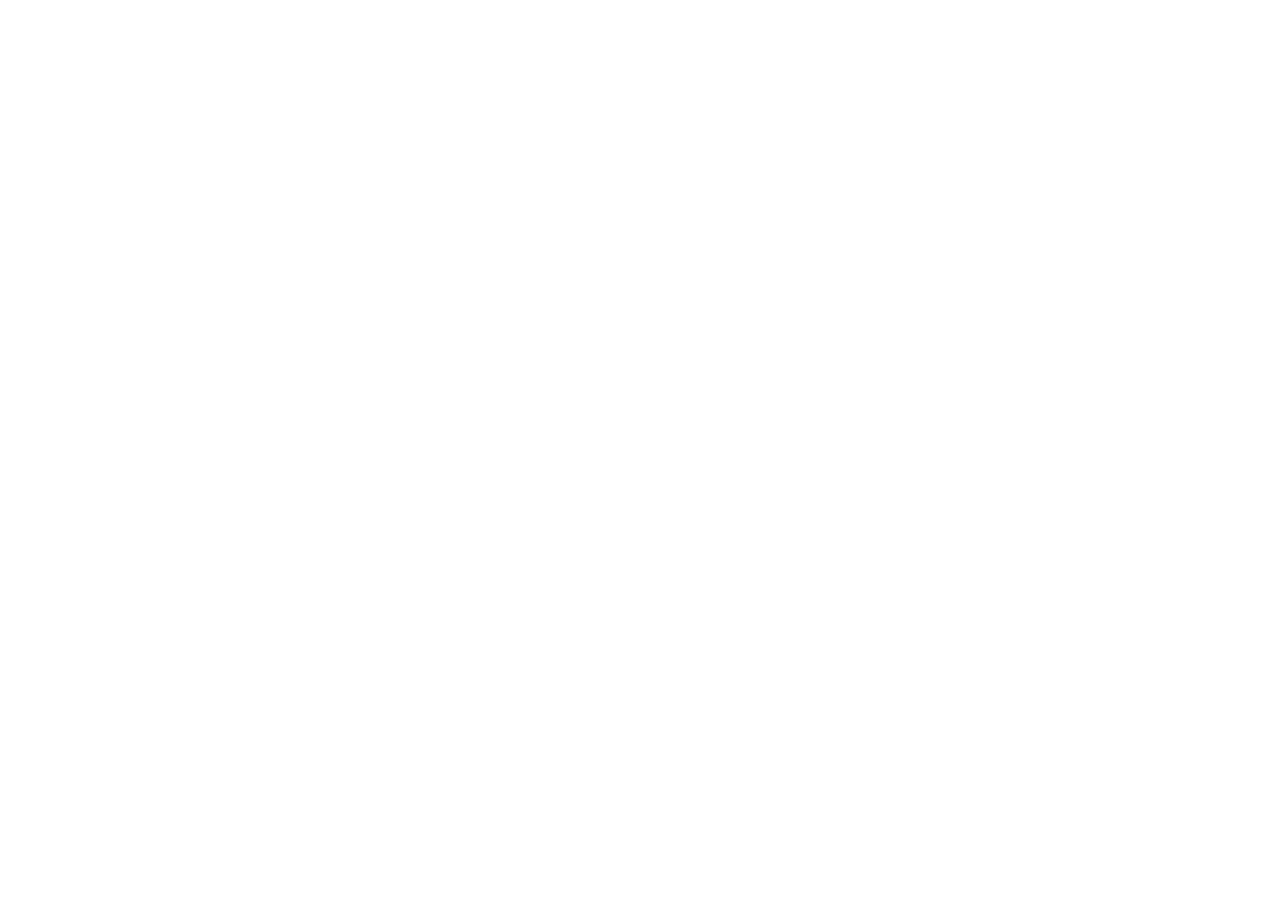
==== index.html @ fe348c05 "nombrar portafolio de servicios" ====
<!DOCTYPE html>
<html lang="en">
    <head>
        <title></title>
        <meta charset="UTF-8">
        <meta name="viewport" content="width=device-width, initial-scale=1">
        <link href="css/style.css" rel="stylesheet">
        <title>Portafolio de Servicios</title>
    </head>
    <body>
    
    </body>
</html>
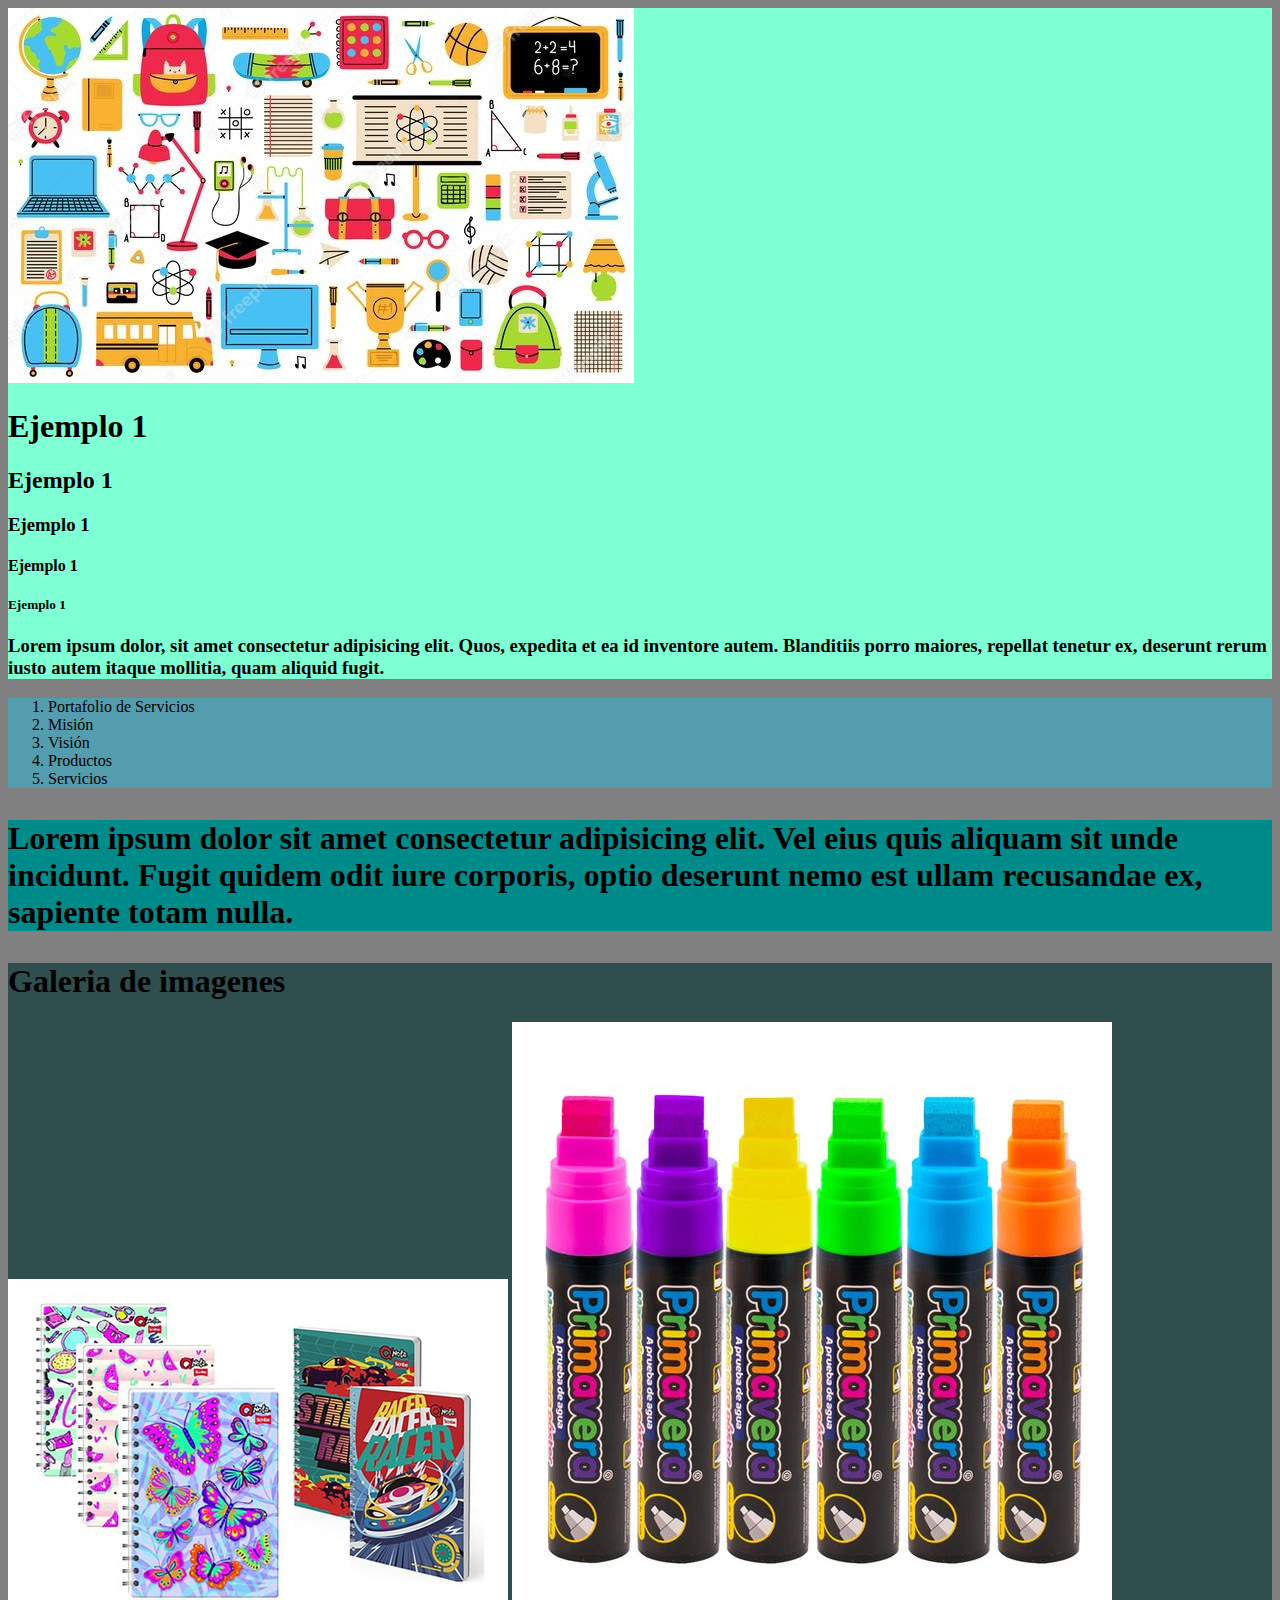
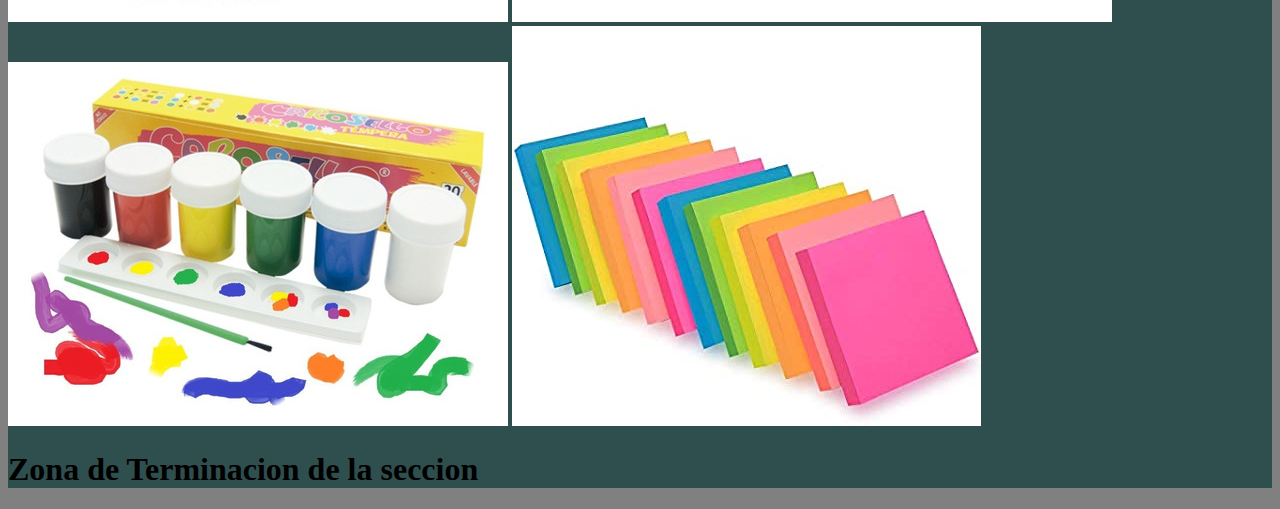
==== commit cb418654: "Edicion de galeria de imagenes" ====
--- a/index.html
+++ b/index.html
@@ -1,13 +1,52 @@
 <!DOCTYPE html>
 <html lang="en">
     <head>
-        <title></title>
+        <title>Portafolio de Servicios</title>
         <meta charset="UTF-8">
         <meta name="viewport" content="width=device-width, initial-scale=1">
         <link href="css/style.css" rel="stylesheet">
-        <title>Portafolio de Servicios</title>
+        
     </head>
-    <body>
-    
+    <body style="background-color: grey;";>
+        <header style="background-color:aquamarine">
+        <img src="ArtEscolares1.jpg">
+        <h1>Ejemplo 1</h1>
+        <h2>Ejemplo 1</h2>
+        <h3>Ejemplo 1</h3>
+        <h4>Ejemplo 1</h4>
+        <h5>Ejemplo 1</h5>  
+        <p><h3>Lorem ipsum dolor, sit amet consectetur adipisicing elit. Quos, expedita et ea id inventore autem. Blanditiis porro maiores, repellat tenetur ex, deserunt rerum iusto autem itaque mollitia, quam aliquid fugit.</h3></p>  
+        </header>
+
+        <nav style="background-color: rgb(84, 157, 175);">
+            <ol>
+            <li>Portafolio de Servicios</li>
+            <li>Misión</li>
+            <li>Visión</li>
+            <li>Productos</li>
+            <li>Servicios</li>
+            </ol>
+        </nav>
+
+        <div style="background-color:darkcyan;">
+            <h1>
+                <p>
+                    Lorem ipsum dolor sit amet consectetur adipisicing elit. Vel eius quis aliquam sit unde incidunt. Fugit quidem odit iure corporis, optio deserunt nemo est ullam recusandae ex, sapiente totam nulla.
+                </p>
+            </h1>
+        </div>
+
+        <section name="galeria" style="background-color:darkslategray;";>
+            <article>
+                <header><h1>Galeria de imagenes </h1></header>
+                <img src="Cuadernos1.jpg">
+                <img src="marcadores1.jpg">
+                <img src="temperas1.jpg">
+                <img src="possit1.jpg">
+                <footer>
+                    <h1>Zona de Terminacion de la seccion </h1>
+                </footer>
+            </article>
+        </section>
     </body>
 </html>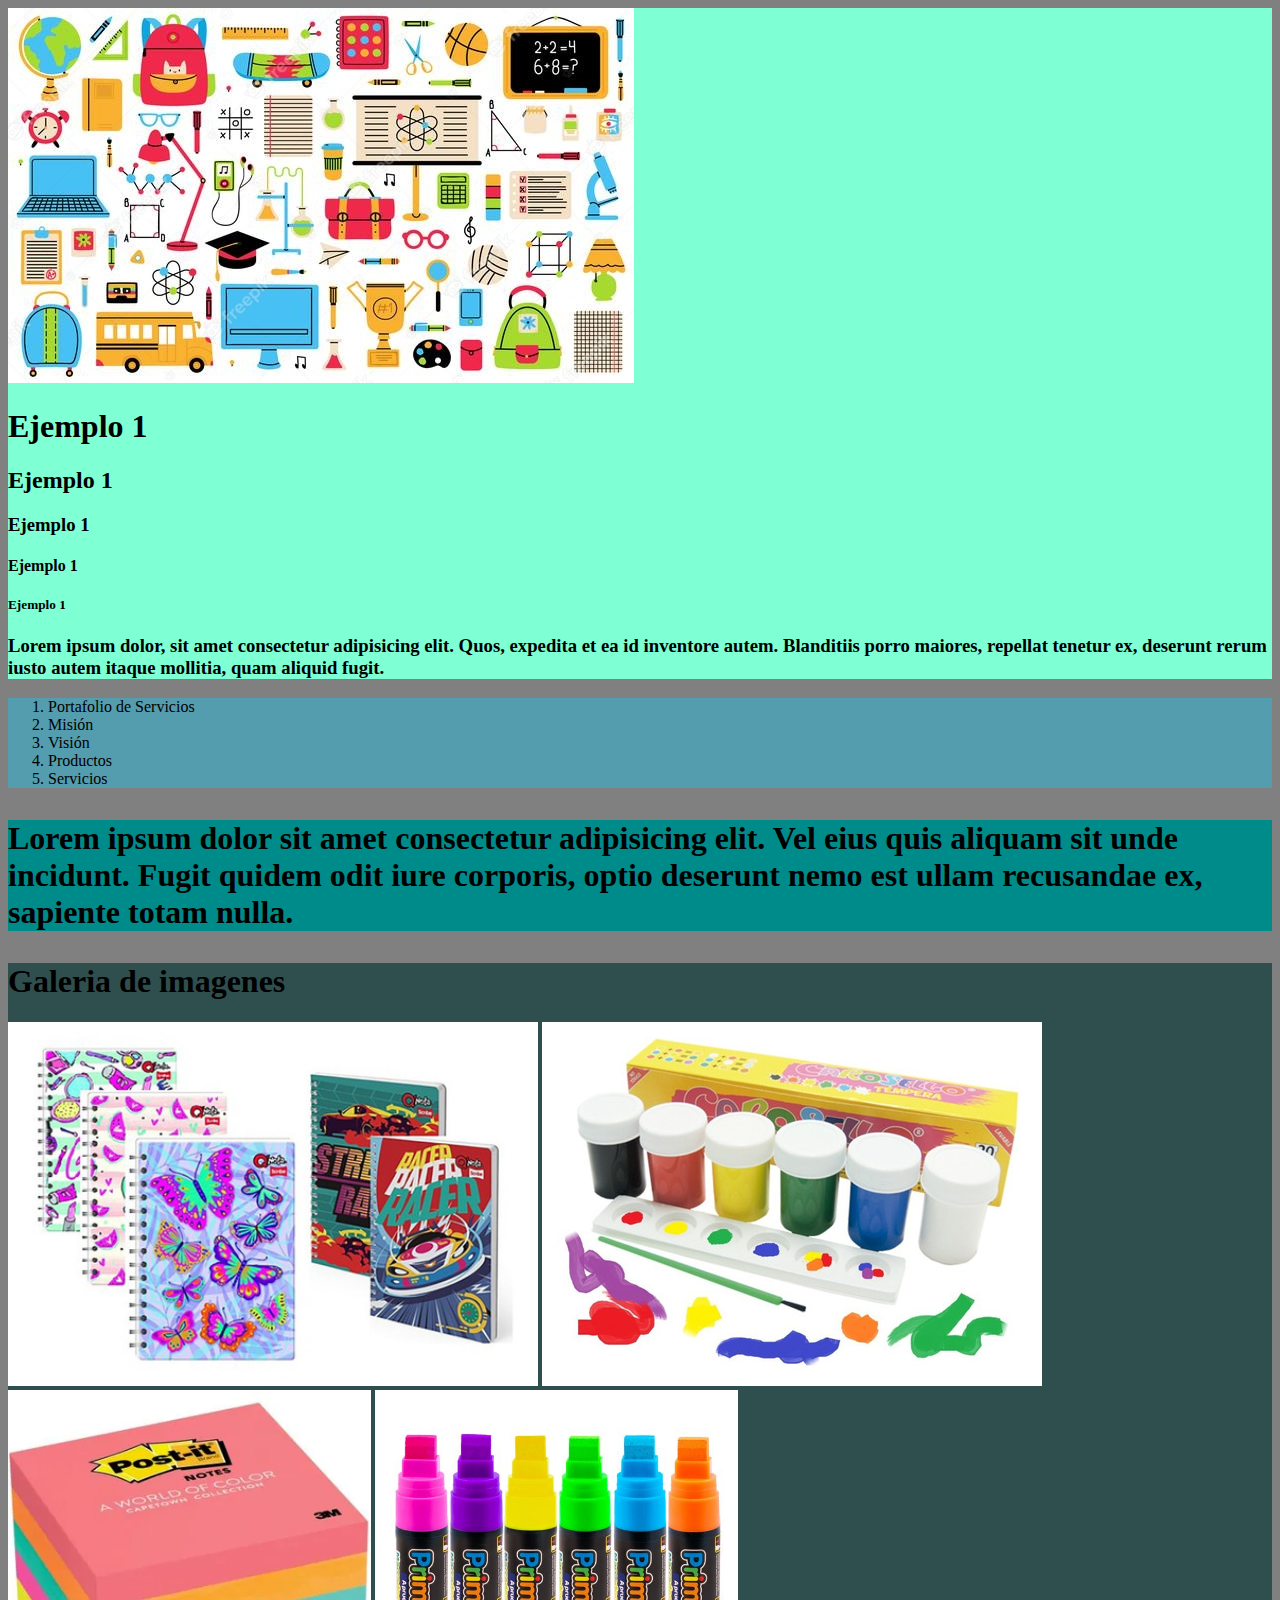
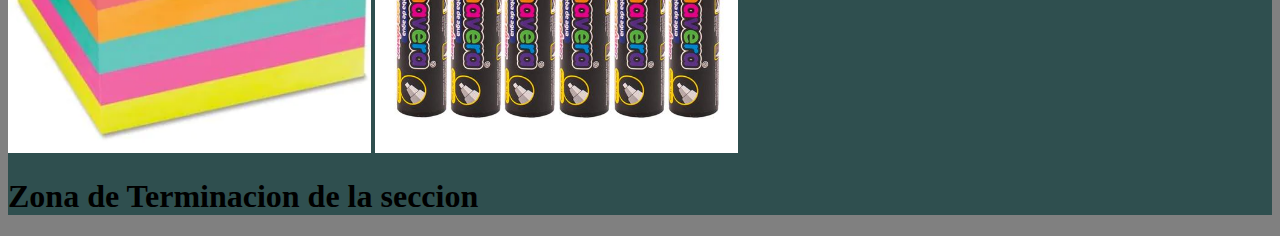
==== commit 3f546056: "Escalado de fotografias en galeria" ====
--- a/index.html
+++ b/index.html
@@ -39,10 +39,10 @@
         <section name="galeria" style="background-color:darkslategray;";>
             <article>
                 <header><h1>Galeria de imagenes </h1></header>
-                <img src="Cuadernos1.jpg">
-                <img src="marcadores1.jpg">
-                <img src="temperas1.jpg">
-                <img src="possit1.jpg">
+                <img src="Cuadernos1.jpg" style="width: 530px;">
+                <img src="temperas1.jpg" style="width: 500px;">
+                <img src="possit2.webp" style="width: 363px;">
+                <img src="marcadores1.jpg" style="width: 363px;">
                 <footer>
                     <h1>Zona de Terminacion de la seccion </h1>
                 </footer>
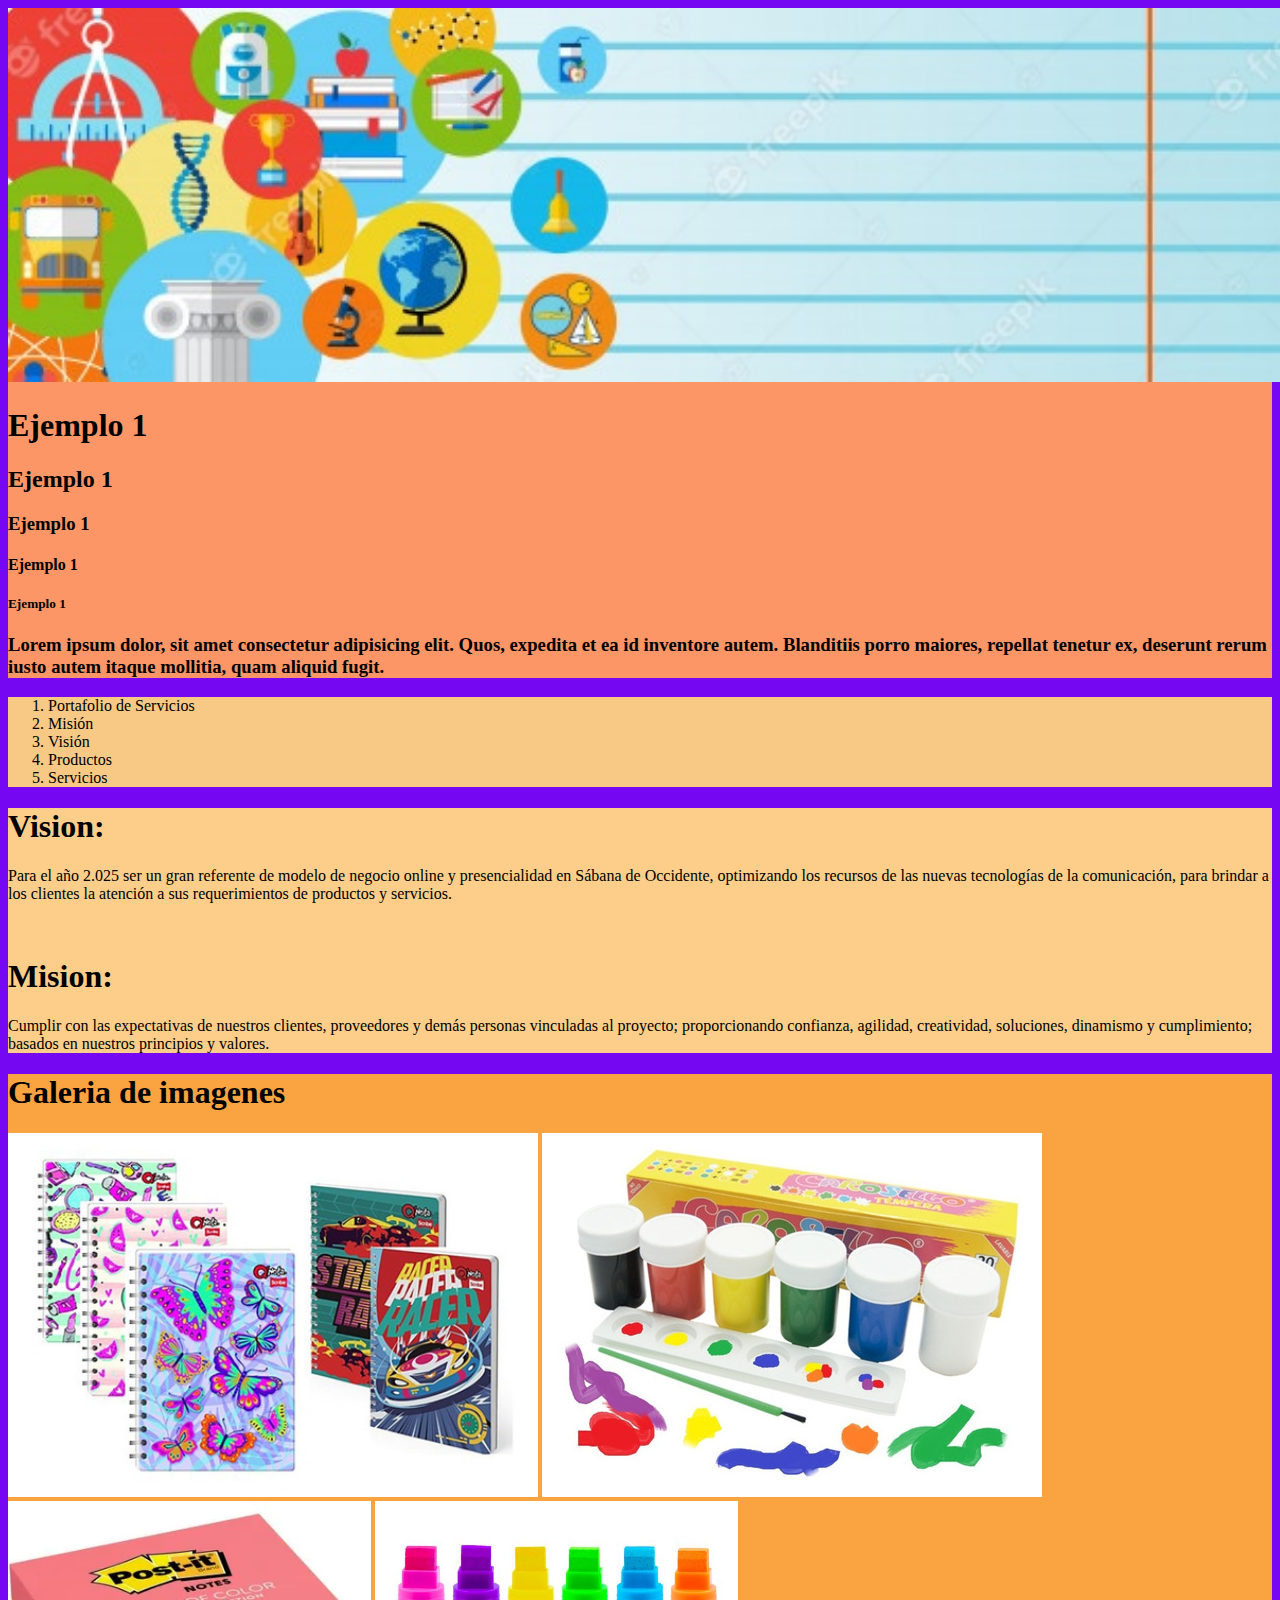
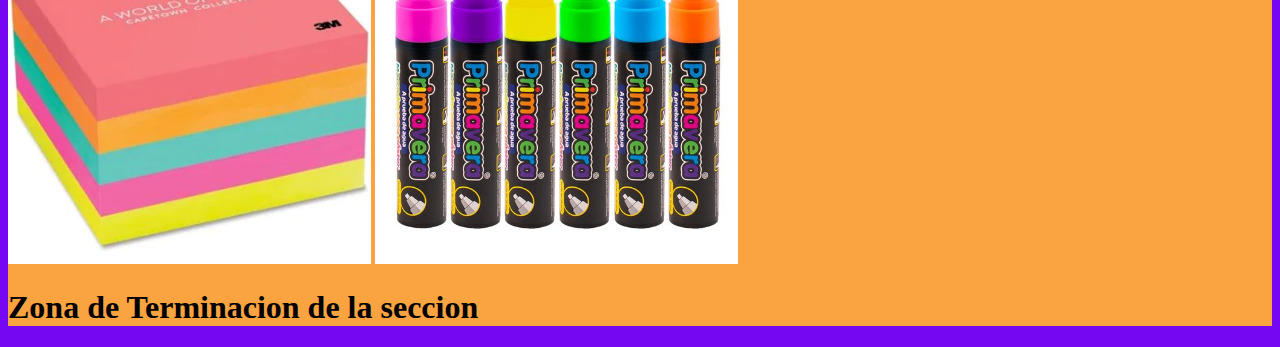
==== commit 4972e368: "Ajustes de color y escalado fotografico" ====
--- a/index.html
+++ b/index.html
@@ -7,9 +7,9 @@
         <link href="css/style.css" rel="stylesheet">
         
     </head>
-    <body style="background-color: grey;";>
-        <header style="background-color:aquamarine">
-        <img src="ArtEscolares1.jpg">
+    <body style="background-color: rgb(117, 7, 243);";>
+        <header style="background-color:rgb(252, 150, 103)">
+        <img src="bannerEscolares.jpg" style="width: 1300px;">
         <h1>Ejemplo 1</h1>
         <h2>Ejemplo 1</h2>
         <h3>Ejemplo 1</h3>
@@ -18,7 +18,7 @@
         <p><h3>Lorem ipsum dolor, sit amet consectetur adipisicing elit. Quos, expedita et ea id inventore autem. Blanditiis porro maiores, repellat tenetur ex, deserunt rerum iusto autem itaque mollitia, quam aliquid fugit.</h3></p>  
         </header>
 
-        <nav style="background-color: rgb(84, 157, 175);">
+        <nav style="background-color: rgb(247, 201, 133);">
             <ol>
             <li>Portafolio de Servicios</li>
             <li>Misión</li>
@@ -28,15 +28,23 @@
             </ol>
         </nav>
 
-        <div style="background-color:darkcyan;">
-            <h1>
-                <p>
-                    Lorem ipsum dolor sit amet consectetur adipisicing elit. Vel eius quis aliquam sit unde incidunt. Fugit quidem odit iure corporis, optio deserunt nemo est ullam recusandae ex, sapiente totam nulla.
+        <div style="background-color:rgb(252, 206, 137);">
+            <h1>Vision:</h1>
+                
+                <p> Para el año 2.025 ser un gran referente de modelo de negocio 
+                    online y presencialidad en Sábana de Occidente, optimizando los recursos 
+                    de las nuevas tecnologías de la comunicación, para brindar a los clientes 
+                    la atención a sus requerimientos de productos y servicios.</p>
+                <br>
+                <h1>Mision:</h1>
+                <p>Cumplir con las expectativas de nuestros clientes, proveedores y demás 
+                    personas vinculadas al proyecto; proporcionando confianza, agilidad, creatividad, 
+                    soluciones, dinamismo y cumplimiento; basados en nuestros principios y valores.
                 </p>
-            </h1>
+            
         </div>
 
-        <section name="galeria" style="background-color:darkslategray;";>
+        <section name="galeria" style="background-color:rgb(250, 163, 65);";>
             <article>
                 <header><h1>Galeria de imagenes </h1></header>
                 <img src="Cuadernos1.jpg" style="width: 530px;">
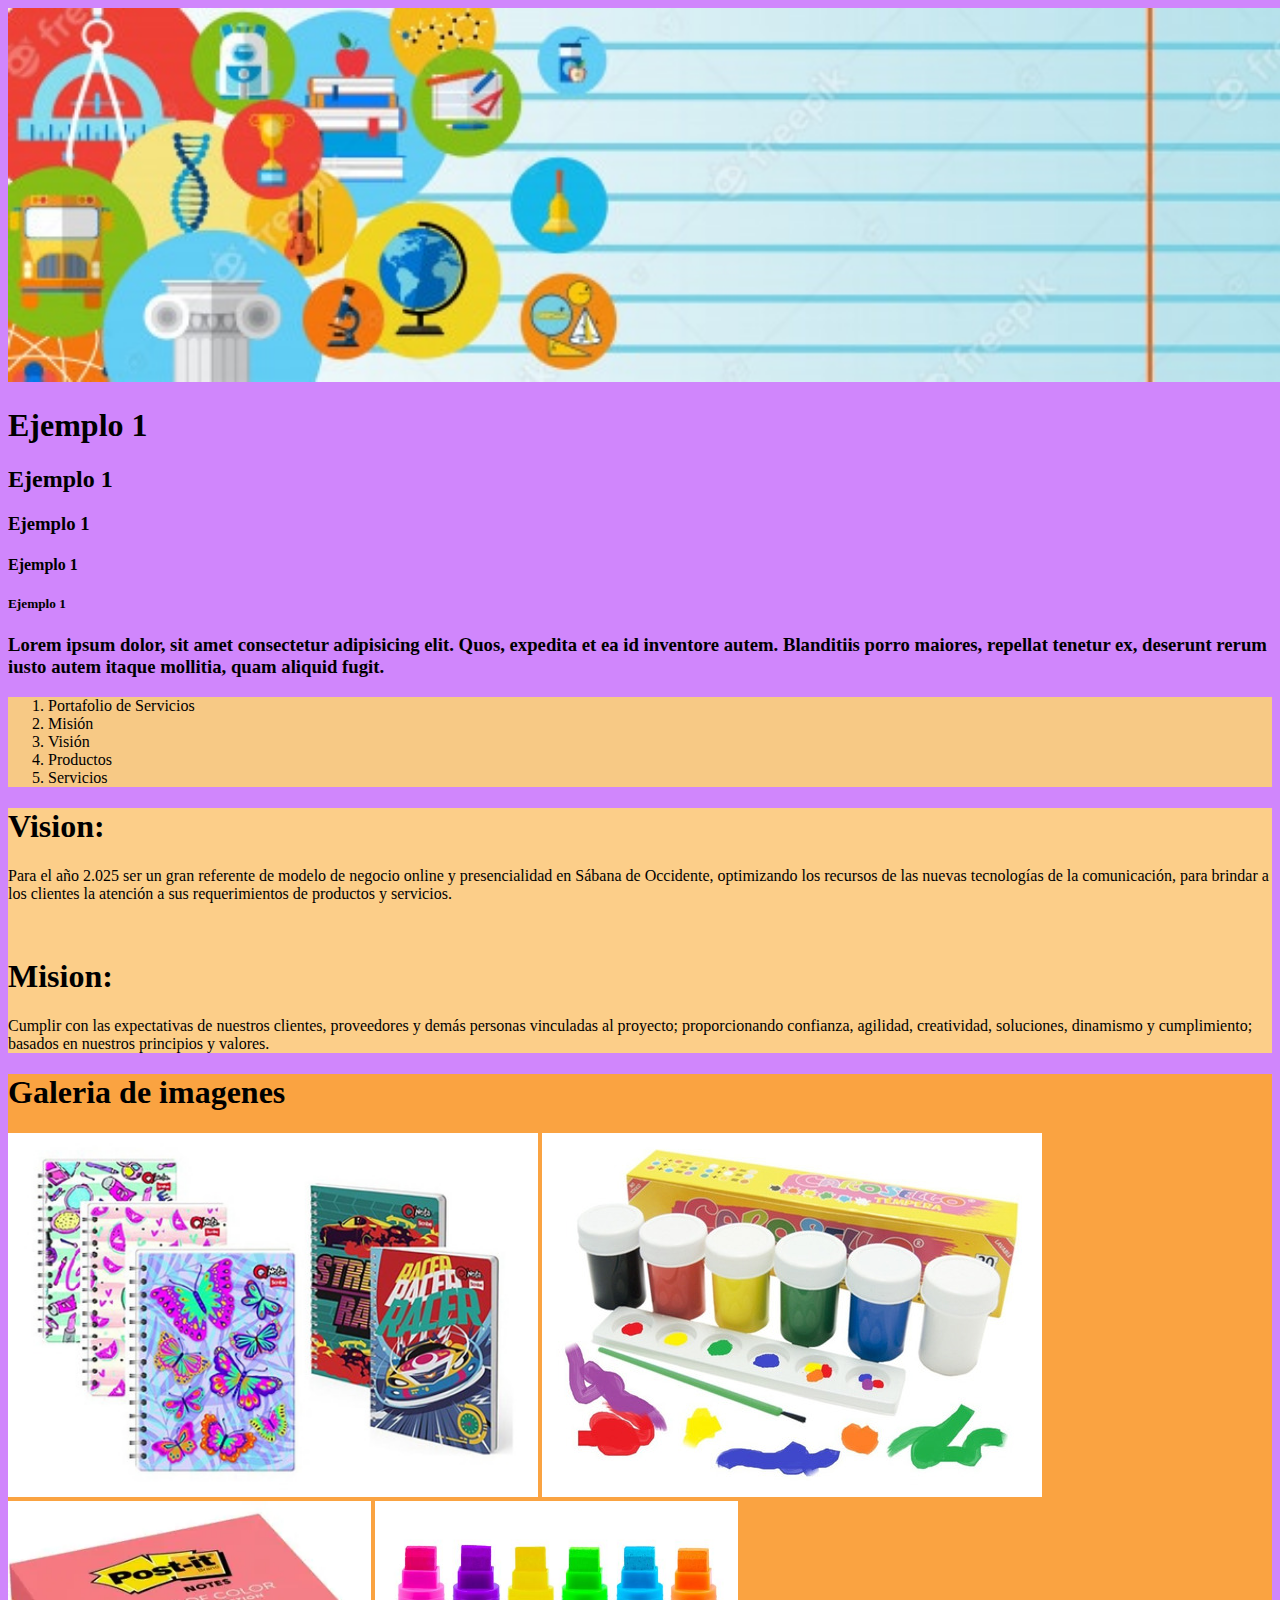
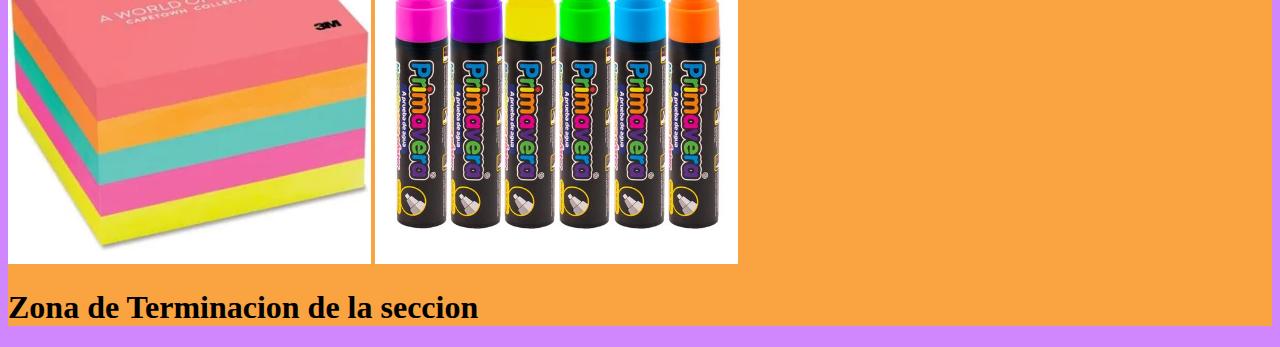
==== commit 75c9d6f0: "nuevo archivo html y estilo" ====
--- a/index.html
+++ b/index.html
@@ -4,11 +4,11 @@
         <title>Portafolio de Servicios</title>
         <meta charset="UTF-8">
         <meta name="viewport" content="width=device-width, initial-scale=1">
-        <link href="css/style.css" rel="stylesheet">
+        <link href="Estilos/Style1.css" rel="stylesheet" type="text/css">
         
     </head>
-    <body style="background-color: rgb(117, 7, 243);";>
-        <header style="background-color:rgb(252, 150, 103)">
+    <body style="">
+        <header style="">
         <img src="bannerEscolares.jpg" style="width: 1300px;">
         <h1>Ejemplo 1</h1>
         <h2>Ejemplo 1</h2>
--- a/Estilos/Style1.css
+++ b/Estilos/Style1.css
@@ -0,0 +1,10 @@
+
+
+body {
+    background-color: rgb(208, 134, 252);
+}
+
+h1, h2, h3, h4, h5, header, p, nav, footer {
+    font-family: verdana;
+}
+
